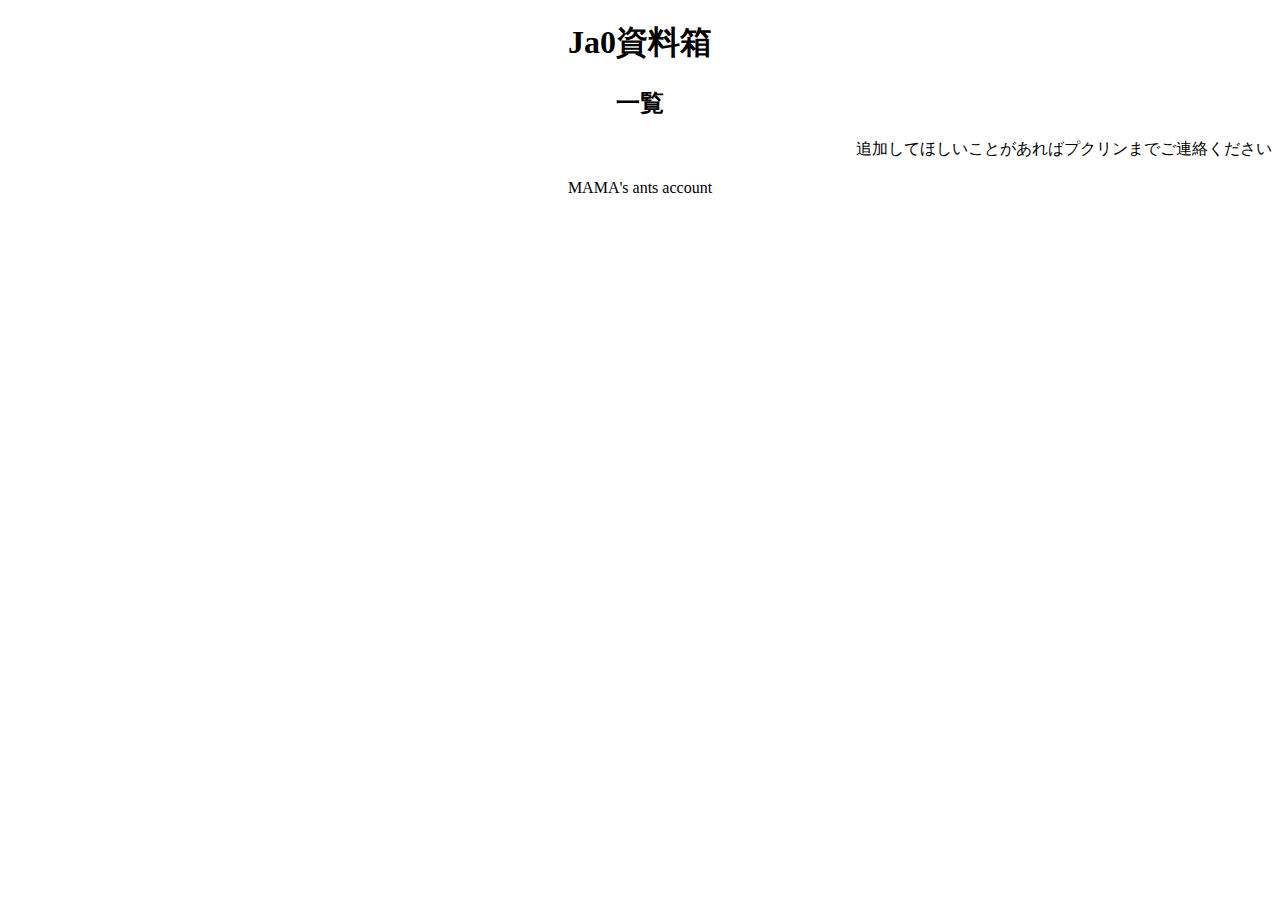
==== 資料箱.html @ 5932a4e0 "Create 資料箱.html" ====
<!DOCTYPE html>
<html lang="ja">
 <head>
 <meta charset="utf-8">
 <title>Ja0資料箱</title>
  <link rel="stylesheet" href="資料箱.css">
 <meta name="description" content="Ja0の資料箱？">
 <meta name="viewport" content="width=device-width, initial-scale=1.0">
 </head>
 <body background-image="https://github.com/oyakatasamapoke/github.io/blob/main/%E5%86%99%E7%9C%9F/Screenshot_20211119-210203_2.png">

 <!----- main ----->
 <article>
 <h1 class="資料箱" align="center">Ja0資料箱</h1>
 <section>
 <h2 class="資料箱" align="center">一覧</h2>
  <p align="right">追加してほしいことがあればプクリンまでご連絡ください</p>
 <table class="資料箱" align="center">
  <!--テンプレ
<tr>
<td></td><td></td>
</tr>
-->
<tr>
<td>MAMA's ants account</td>
</tr>
 </section>
 </article>
 <!----- /main ----->
 
 <!----- footer ----->
 <footer></footer>
 <!----- /footer ----->
 </body>
</html>
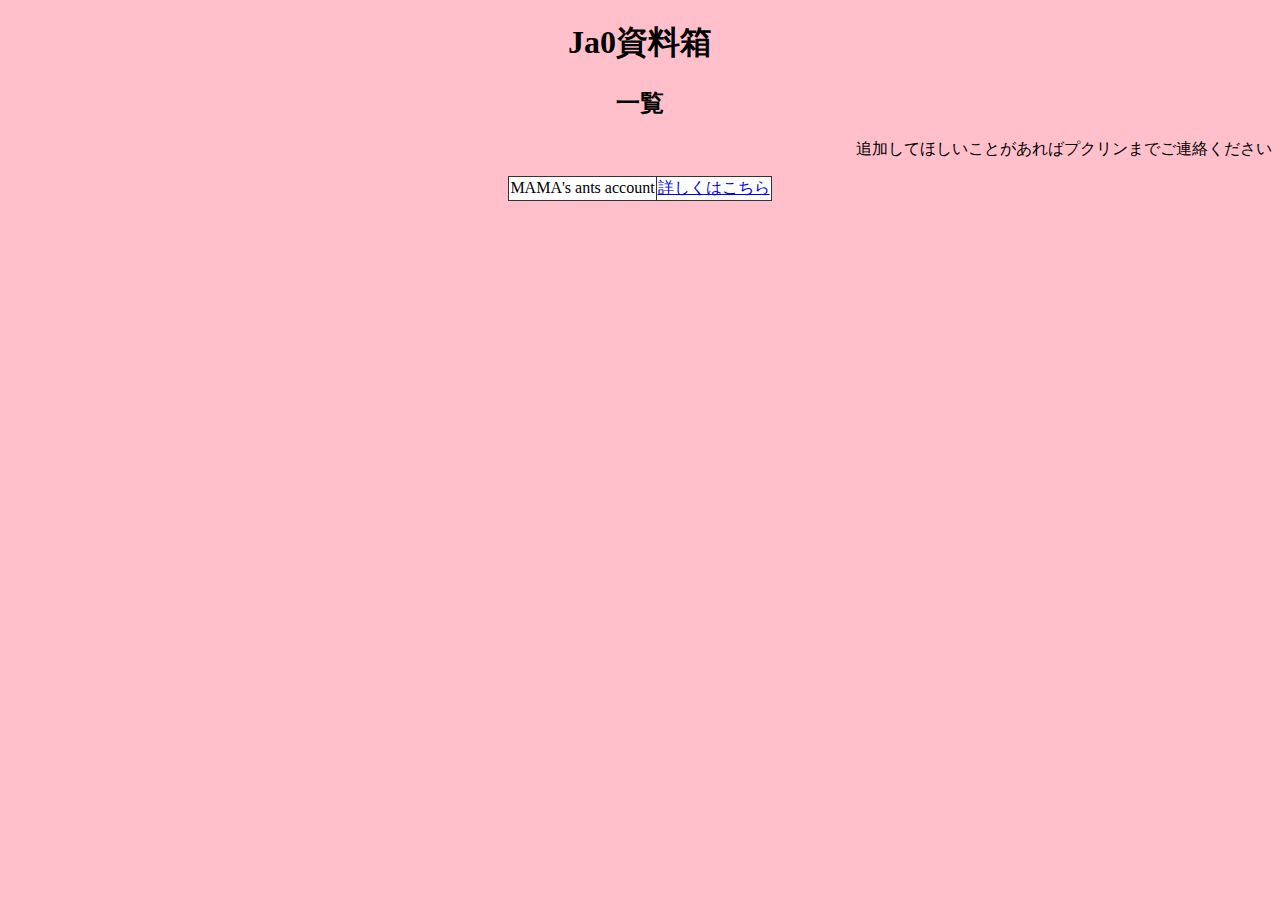
==== commit c3bb153a: "Update 資料箱.html" ====
--- a/資料箱.html
+++ b/資料箱.html
@@ -22,8 +22,9 @@
 </tr>
 -->
 <tr>
-<td>MAMA's ants account</td>
+<td>MAMA's ants account</td><td><a href="MAMA's ants account.html">詳しくはこちら</a></td>
 </tr>
+  </table>
  </section>
  </article>
  <!----- /main ----->
--- a/資料箱.css
+++ b/資料箱.css
@@ -0,0 +1,18 @@
+ table {
+  border-collapse: collapse;
+    background-color:#FFFFFF
+}
+   th, td {
+  border: solid 1px #333;
+}
+ body {
+  height: 500px;
+           background-image: url("https://github.com/oyakatasamapoke/github.io/blob/main/%E5%86%99%E7%9C%9F/Screenshot_20211119-210203_2.png?raw=true");
+  background-size: cover;
+  background-image: url("Screenshot_20211119-210203_2.png");
+            align-items: center;
+         background-color:pink;
+        }
+.資料箱{
+            align: center;
+}
